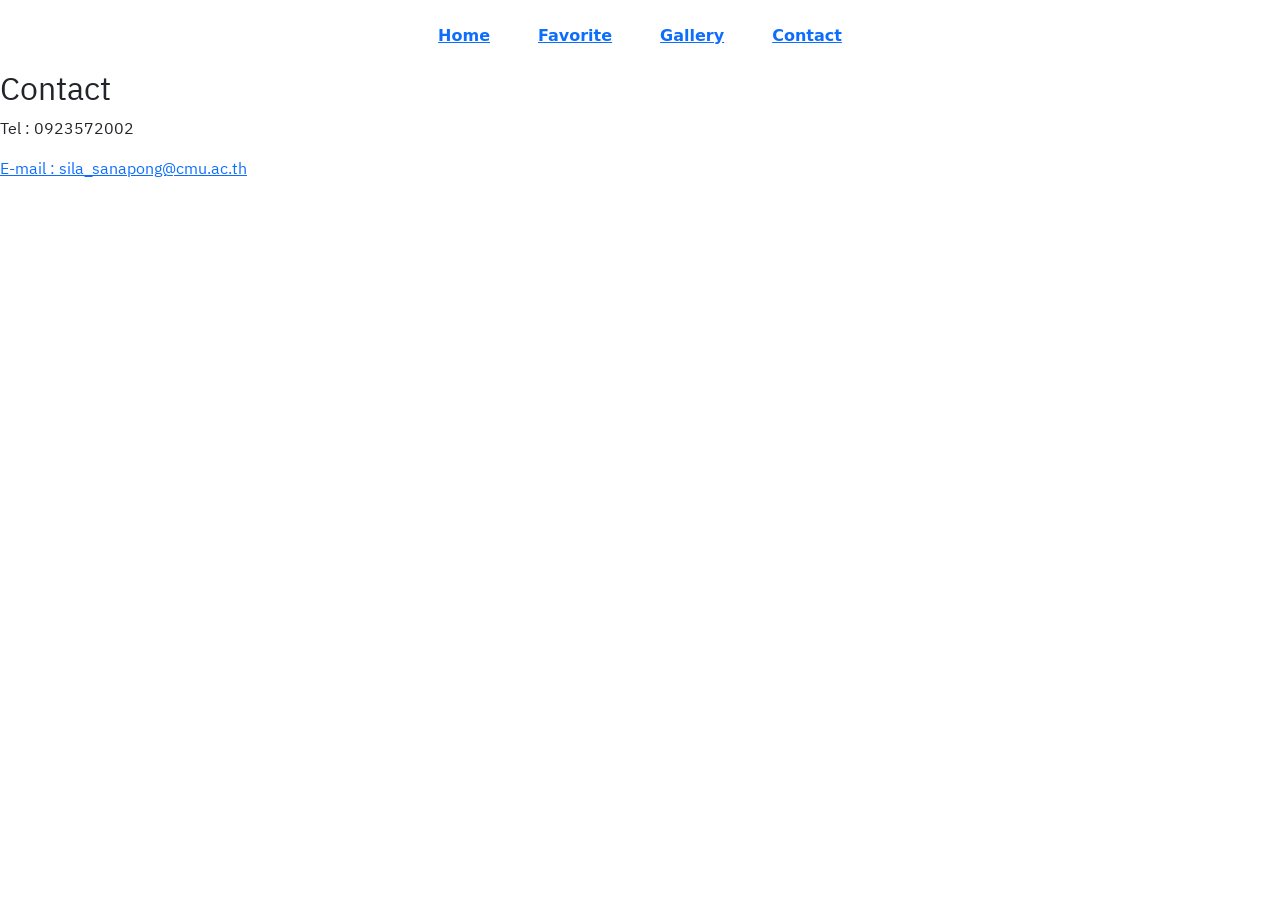
==== contact.html @ 0c8781c8 "home page phase 1" ====
<!doctype html>
<html lang="en">
  <head>
    <meta charset="UTF-8" />
    <meta name="viewport" content="width=device-width, initial-scale=1.0" />
    <title>My Portfolio</title>

    <!-- css -->
    <link rel="stylesheet" href="style.css" />

    <!-- google font -->
    <link rel="preconnect" href="https://fonts.googleapis.com" />
    <link rel="preconnect" href="https://fonts.gstatic.com" crossorigin />
    <link
      href="https://fonts.googleapis.com/css2?family=IBM+Plex+Sans+Thai:wght@100;200;300;400;500;600;700&family=Roboto:ital,wght@0,100..900;1,100..900&display=swap"
      rel="stylesheet"
    />

    <!-- Bootstrap -->
    <link
      href="https://cdn.jsdelivr.net/npm/bootstrap@5.3.8/dist/css/bootstrap.min.css"
      rel="stylesheet"
      integrity="sha384-sRIl4kxILFvY47J16cr9ZwB07vP4J8+LH7qKQnuqkuIAvNWLzeN8tE5YBujZqJLB"
      crossorigin="anonymous"
    />
  </head>

  <body>
    <!-- navbar -->
    <div id="navbar" class="d-flex justify-content-center gap-5 my-4 fw-bold">
      <a href="index.html">Home</a>
      <a href="favorite.html">Favorite</a>
      <a href="gallery.html">Gallery</a>
      <a href="contact.html">Contact</a>
    </div>

    <div>
      <h2 class="ibm-plex-sans-thai-regular">Contact</h2>
      <p class="ibm-plex-sans-thai-regular">Tel : 0923572002</p>
      <p class="ibm-plex-sans-thai-regular">
        <a
          href="https://outlook.office.com/mail/deeplink/compose?to=sila_sanapong@cmu.ac.th"
          target="_blank"
        >
          E-mail : sila_sanapong@cmu.ac.th
        </a>
      </p>
    </div>
  </body>
</html>
---- style.css ----
#pic1 {
  object-fit: cover;
  object-position: center 10%;
}

.skill-pic {
  width: 150px;
  height: 150px;
  object-fit: cover;
}

/* google font */

.ibm-plex-sans-thai-regular {
  font-family: "IBM Plex Sans Thai", sans-serif;
  font-weight: 400;
  font-style: normal;
}

.roboto-eng-regular {
  font-family: "Roboto", sans-serif;
  font-optical-sizing: auto;
  font-weight: 400;
  font-style: normal;
  font-variation-settings: "wdth" 100;
}
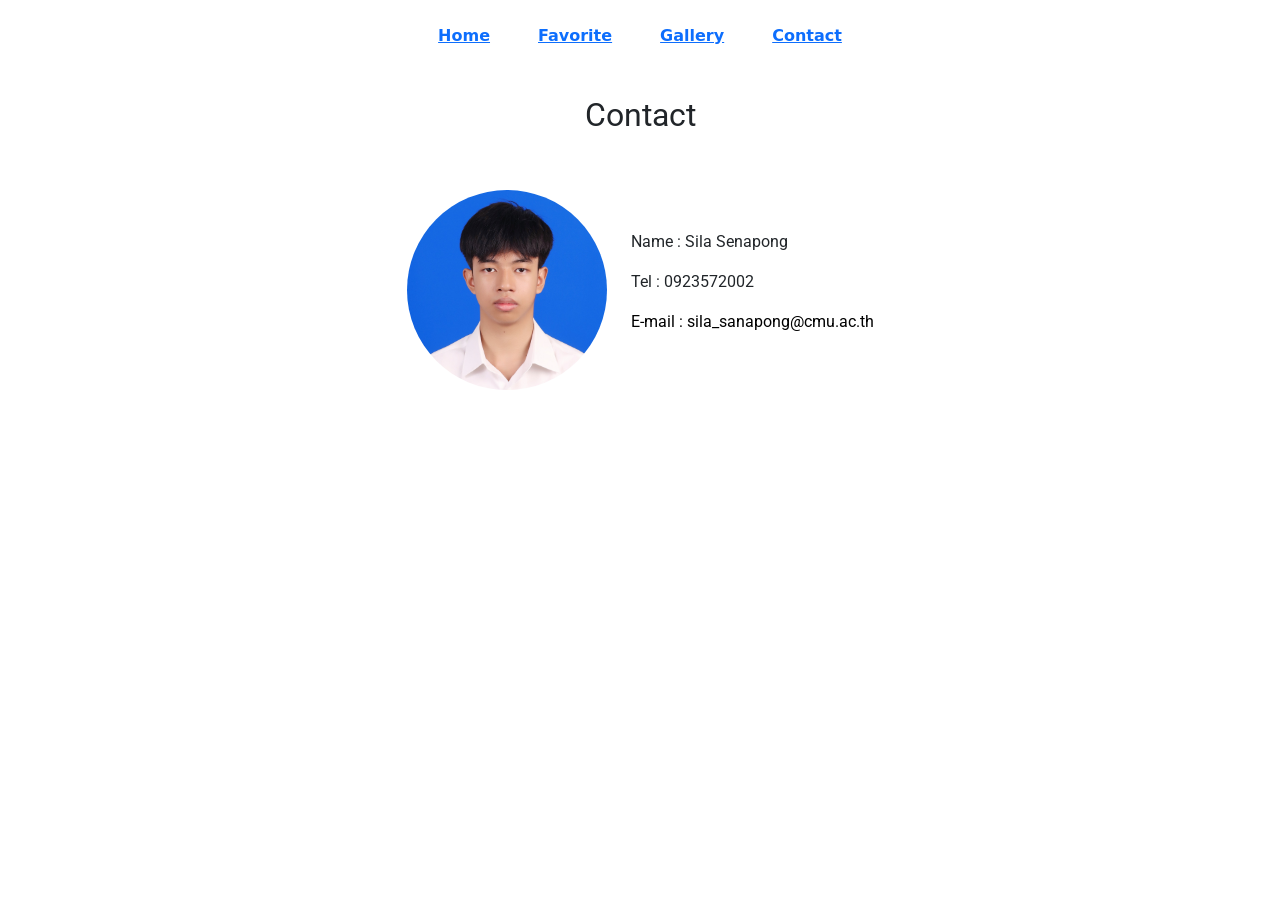
==== commit 70335733: "gallery and organize pic folder" ====
--- a/contact.html
+++ b/contact.html
@@ -34,17 +34,38 @@
       <a href="contact.html">Contact</a>
     </div>
 
-    <div>
-      <h2 class="ibm-plex-sans-thai-regular">Contact</h2>
-      <p class="ibm-plex-sans-thai-regular">Tel : 0923572002</p>
-      <p class="ibm-plex-sans-thai-regular">
-        <a
-          href="https://outlook.office.com/mail/deeplink/compose?to=sila_sanapong@cmu.ac.th"
-          target="_blank"
-        >
-          E-mail : sila_sanapong@cmu.ac.th
-        </a>
-      </p>
+    <div class="d-flex justify-content-center align-items-center my-5">
+      <h2 class="roboto-eng-regular">Contact</h2>
+    </div>
+
+    <div
+      class="d-flex justify-content-center align-items-center gap-4 mx-auto"
+      style="max-width: 700px"
+    >
+      <div>
+        <img
+          id="pic1"
+          class="rounded-circle"
+          width="200"
+          height="200"
+          src="pic/index_pic/IMG_3296.JPG"
+          alt="profile picture"
+        />
+      </div>
+
+      <div class="roboto-eng-regular">
+        <p>Name : Sila Senapong</p>
+        <p>Tel : 0923572002</p>
+        <p>
+          <a
+            href="https://outlook.office.com/mail/deeplink/compose?to=sila_sanapong@cmu.ac.th"
+            target="_blank"
+            style="text-decoration: none; color: black"
+          >
+            E-mail : sila_sanapong@cmu.ac.th
+          </a>
+        </p>
+      </div>
     </div>
   </body>
 </html>
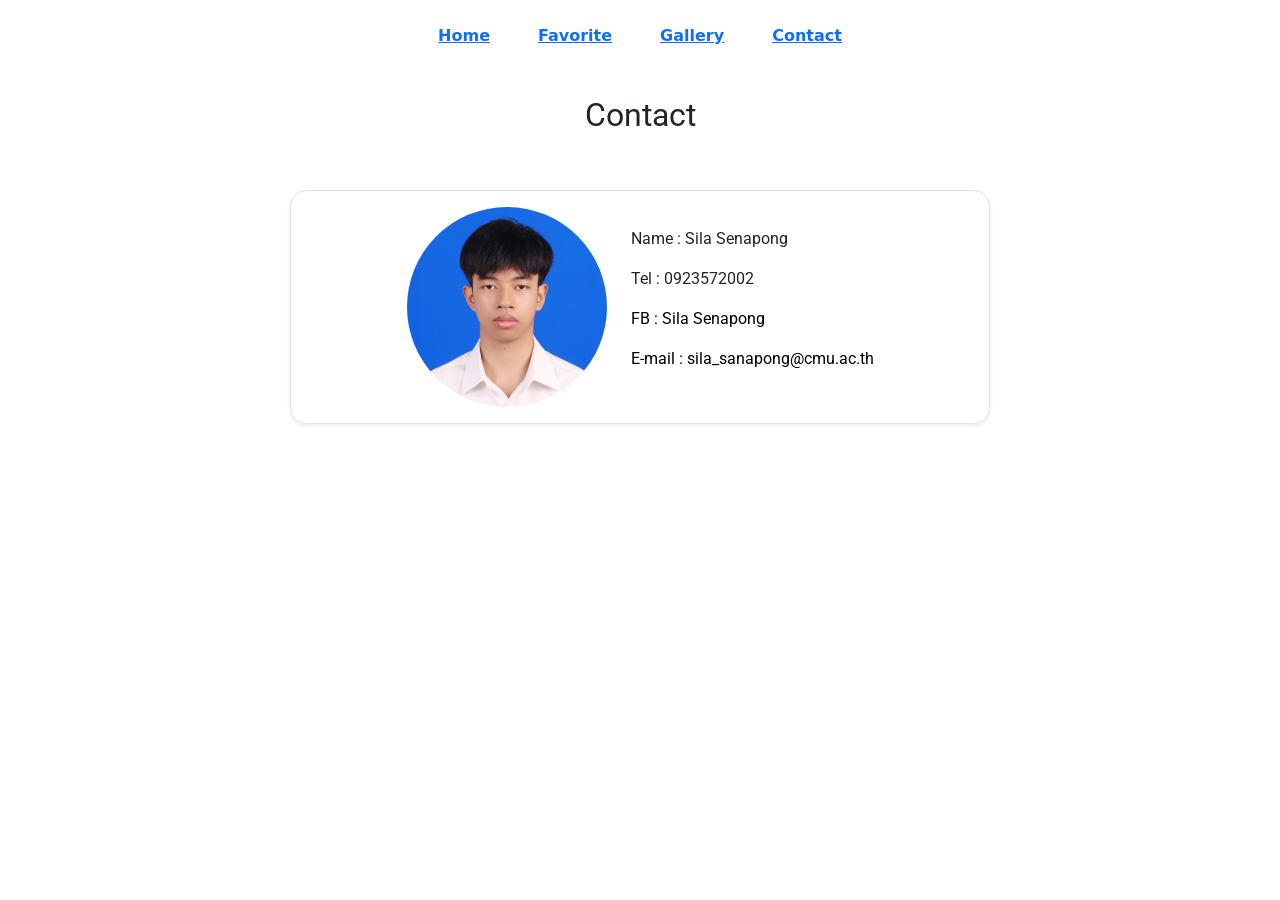
==== commit 65ab5710: "final V1" ====
--- a/contact.html
+++ b/contact.html
@@ -39,7 +39,7 @@
     </div>
 
     <div
-      class="d-flex justify-content-center align-items-center gap-4 mx-auto"
+      class="d-flex justify-content-center align-items-center gap-4 mx-auto border rounded-4 p-3 shadow-sm"
       style="max-width: 700px"
     >
       <div>
@@ -58,6 +58,14 @@
         <p>Tel : 0923572002</p>
         <p>
           <a
+            href="https://www.facebook.com/sila.senapong"
+            target="_blank"
+            style="text-decoration: none; color: black"
+            >FB : Sila Senapong</a
+          >
+        </p>
+        <p>
+          <a
             href="https://outlook.office.com/mail/deeplink/compose?to=sila_sanapong@cmu.ac.th"
             target="_blank"
             style="text-decoration: none; color: black"
